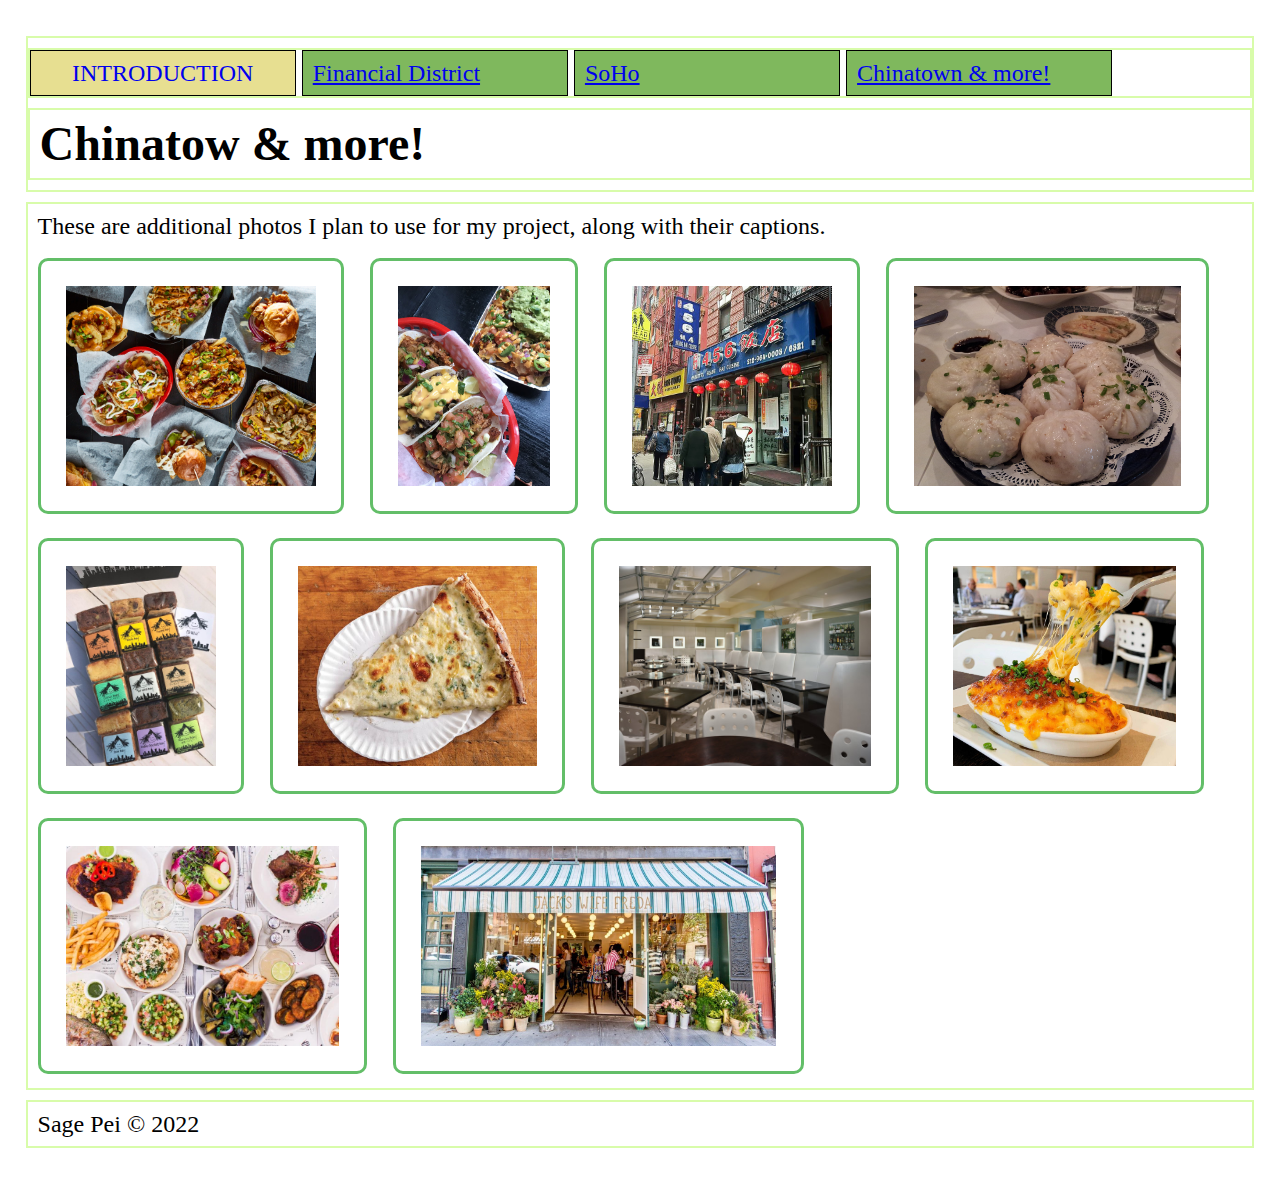
==== chinatown.html @ 9fe97857 "initial set up" ====
<!DOCTYPE html>
	
<html lang="en">
<!-- All of the meta data for the page belongs in the header tag -->
<head>
	<meta charset="UTF-8">
	<meta name="viewport" content="width=device-width, initial-scale=1.0">
    <link rel="icon" href="image/manhattan_neighborhoods.ico">
    <link rel="stylesheet" href="css/html5reset.css">
     <!-- Link to the stylesheet -->
     <link rel="stylesheet" href="css/style.css">
    <title>Chinatown and more!</title>
    </head>
</head>

<body>
	<!-- Header is a sematic tag page that aids readability -->
	<header>
		<!-- Nav is a sematic tag page that aids accessibility -->
		<nav>
			<ul>
				<!-- Since I am on the index file I added class = action to the link to index. -->
				<li class="active"><a href = "index.html" >Introduction</a></li>
				<li><a href = "fidi.html">Financial District</a></li>
				<li><a href = "soho.html">SoHo</a></li>
				<li><a href = "chinatown.html">Chinatown & more!</a></li>
			</ul>
		</nav>
		<!-- The h1 is a semantic tag that aids accessibility -->
		<h1>Chinatow & more! </h1>
	</header>

    <main>
        <p>These are additional photos I plan to use for my project, along with their captions.</p>
            <img src = "image/breakroom_chinatown.dms" alt= "breakroom spread" width="200"/>
            <img src=  "image/breakroom2_chinatown.jpg" alt= "the delicious breakroom fries '" width="200"/>
            <img src = "image/456_chinatown.jpg" alt= "outside of 456 restaurant"  width="200"/>
            <img src = "image/456baos_chinatown.jpg" alt= "photo of the 456 pork baos" width="200"/>
            <img src=  "image/fatwitch_chealsea .jpg" alt= "the many different types of fatwitch brownies" width="200"/>
            <img src = "image/artichoke_chelsea.jpg" alt= "a slice of artichoke pizza"  width="200"/>
            <img src = "image/cafeteria_hells.jpg" alt= "photo of cafeteria the restaurant" width="200"/>
            <img src=  "image/cafeteriamac_hells.jpg" alt= "named one of the best mac & cheese in the city'" width="200"/>
            <img src = "image/jack'swife_hells.jpg" alt= "photo of food at jack's wife freda"  width="200"/>
            <img src = "image/jacks-wife_hells.jpg" alt= "photo of outside of jack's wife" width="200"/>
        </main>
        <footer>
            <p>Sage Pei &copy; 2022</p>
        </footer>
    </body>
    </html>
---- css/style.css ----
/*Add padding and margin to space out the page.
Make the font larger too.*/
body{
	margin:1%;
	padding:1%;
	font-size:150%;
}

/*Make the h1 heading bigger with a bold font*/
h1{
	font-size: 2em; 
	font-weight: bold;
}


.active{
	background: rgb(231, 223, 145);
    text-transform: uppercase;
	text-align: center;
}

.active a{
	text-decoration: none;;
}

/*Style the images*/
img{
    height: 200px;
    width:auto;
    border: 3px solid rgb(99, 190, 104);
    padding: 25px;
    border-radius: 10px;
    margin: 10px;
}

/*Make the h2 heading match h1*/
h2{
	font-size: 2em; 
	font-weight: bold;
}

/*Improve the spacing for paragraphs AND headings*/
p, h1, h2 {
    padding: 10px;
}

/*Add borders around the main components and some
space too*/
header, nav, main, h1, footer{
	border: 2px solid rgb(216, 252, 170);
	margin: 10px 0;
}


/*Change the styling for all of the list 
items in the nav section*/
nav li{
	background-color: #7fb85d;
	padding:10px;
	width:25%;
	border:1px solid black;
	display: inline-block;
	width: 20%;
}



/*Added this so the links stay the same color*/
a:visited{color:#0000FF}
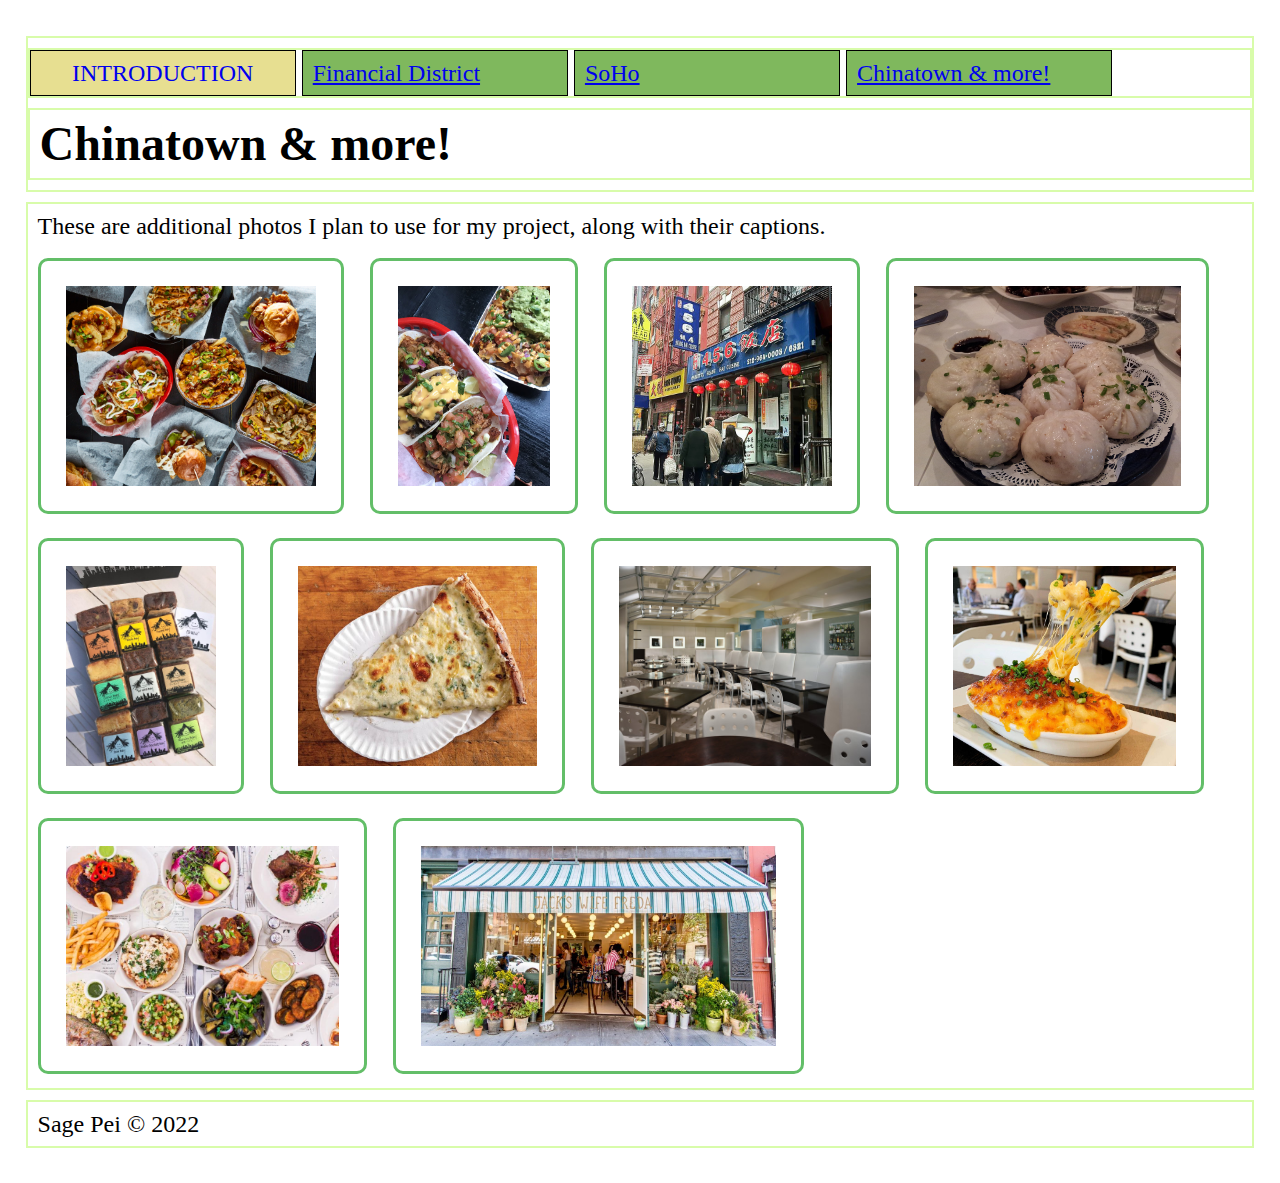
==== commit e322e259: "//project checkpoint 2//" ====
--- a/chinatown.html
+++ b/chinatown.html
@@ -27,11 +27,13 @@
 			</ul>
 		</nav>
 		<!-- The h1 is a semantic tag that aids accessibility -->
-		<h1>Chinatow & more! </h1>
+		<h1>Chinatown & more! </h1>
 	</header>
 
     <main>
         <p>These are additional photos I plan to use for my project, along with their captions.</p>
+        <div id= "chinatown"></div>
+        <div class = "grid"></div>
             <img src = "image/breakroom_chinatown.dms" alt= "breakroom spread" width="200"/>
             <img src=  "image/breakroom2_chinatown.jpg" alt= "the delicious breakroom fries '" width="200"/>
             <img src = "image/456_chinatown.jpg" alt= "outside of 456 restaurant"  width="200"/>
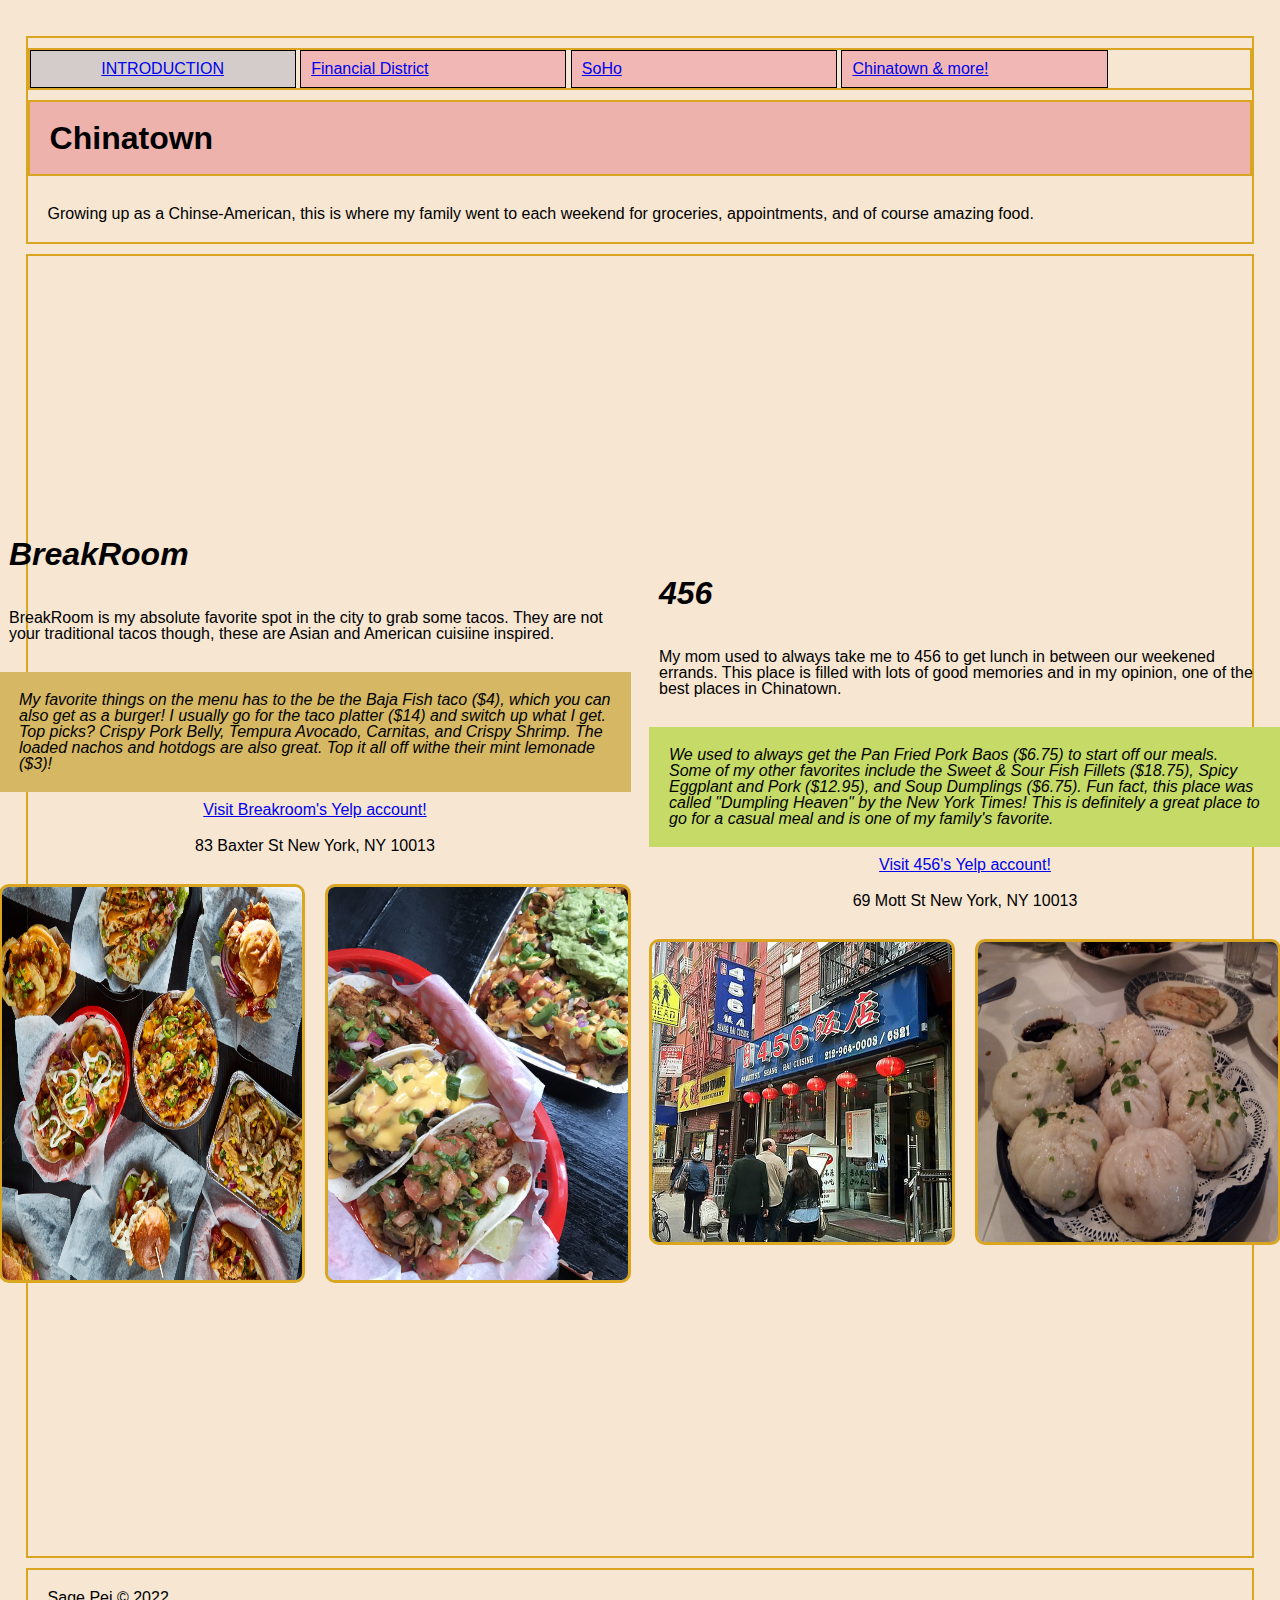
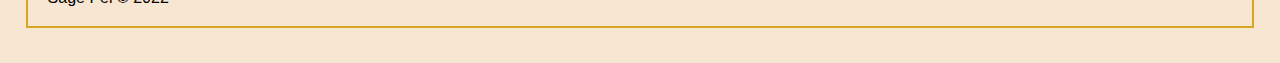
==== commit 029d1b2b: "check in" ====
--- a/chinatown.html
+++ b/chinatown.html
@@ -8,7 +8,7 @@
     <link rel="icon" href="image/manhattan_neighborhoods.ico">
     <link rel="stylesheet" href="css/html5reset.css">
      <!-- Link to the stylesheet -->
-     <link rel="stylesheet" href="css/style.css">
+     <link rel="stylesheet" href="css/chinatown_style.css">
     <title>Chinatown and more!</title>
     </head>
 </head>
@@ -27,23 +27,80 @@
 			</ul>
 		</nav>
 		<!-- The h1 is a semantic tag that aids accessibility -->
-		<h1>Chinatown & more! </h1>
+		<h1>Chinatown</h1>
+         <p>Growing up as a Chinse-American, this is where my family went to each weekend for groceries, appointments, and of course
+            amazing food. 
+         </p>
 	</header>
 
     <main>
-        <p>These are additional photos I plan to use for my project, along with their captions.</p>
-        <div id= "chinatown"></div>
-        <div class = "grid"></div>
-            <img src = "image/breakroom_chinatown.dms" alt= "breakroom spread" width="200"/>
-            <img src=  "image/breakroom2_chinatown.jpg" alt= "the delicious breakroom fries '" width="200"/>
-            <img src = "image/456_chinatown.jpg" alt= "outside of 456 restaurant"  width="200"/>
-            <img src = "image/456baos_chinatown.jpg" alt= "photo of the 456 pork baos" width="200"/>
-            <img src=  "image/fatwitch_chealsea .jpg" alt= "the many different types of fatwitch brownies" width="200"/>
-            <img src = "image/artichoke_chelsea.jpg" alt= "a slice of artichoke pizza"  width="200"/>
-            <img src = "image/cafeteria_hells.jpg" alt= "photo of cafeteria the restaurant" width="200"/>
-            <img src=  "image/cafeteriamac_hells.jpg" alt= "named one of the best mac & cheese in the city'" width="200"/>
-            <img src = "image/jack'swife_hells.jpg" alt= "photo of food at jack's wife freda"  width="200"/>
-            <img src = "image/jacks-wife_hells.jpg" alt= "photo of outside of jack's wife" width="200"/>
+
+         <div class = "breakroom_card">
+            <h2>BreakRoom</h2>
+            <div class = "breakroom_description">
+            <p>
+                BreakRoom is my absolute favorite spot in the city to grab some tacos. They are not 
+                your traditional tacos though, these are Asian and American cuisiine inspired. 
+                </p>
+                </div>
+                <div class = "speciality8">
+                    <p>
+                    My favorite things on the menu has to the be the Baja Fish taco ($4), which you can also 
+                    get as a burger! I usually go for the taco platter ($14) and switch up what I get. Top picks?
+                    Crispy Pork Belly, Tempura Avocado, Carnitas, and Crispy Shrimp. The loaded nachos and hotdogs 
+                    are also great. Top it all off withe their mint lemonade ($3)!
+                 </p>
+                 </div>
+                <div class = "link">
+                        <a href="https://www.yelp.com/biz/breakroom-new-york?osq=breakroom" > Visit Breakroom's Yelp account! </a>
+                </div>
+                <div class = "address">
+                    <p> 83 Baxter St
+                        New York, NY 10013
+                    </p>
+                </div>
+            
+            <div class= "breakroom_photo">
+                    <img src = "image/breakroom_chinatown.dms" alt= "breakroom spread" width="300"/>
+                    <img src=  "image/breakroom2_chinatown.jpg" alt= "the delicious breakroom fries '" width="300"/>
+                </div>
+                </div>
+            
+
+
+        <div class = "card456">
+            <h2>456</h2>
+            <div class = "description_456">
+            <p>
+                My mom used to always take me to 456 to get lunch in between our weekened errands. This place is filled 
+                with lots of good memories and in my opinion, one of the best places in Chinatown. 
+            </p>
+            </div>
+                <div class = "speciality9">
+                    <p>
+                     We used to always get the Pan Fried Pork Baos ($6.75) to start off our meals. Some of my other favorites include the 
+                    Sweet & Sour Fish Fillets ($18.75), Spicy Eggplant and Pork ($12.95), and Soup Dumplings ($6.75). Fun fact, this place was 
+                    called "Dumpling Heaven" by the New York Times! This is definitely a great place to go for a casual meal and is one of my 
+                    family's favorite.
+                </p>
+                </div>
+
+                <div class = "link">
+                    <a href="https://www.yelp.com/biz/456-new-shanghai-new-york" > Visit 456's Yelp account! </a>
+                </div>
+                <div class = "address">
+                    <p> 69 Mott St
+                        New York, NY 10013
+                    </p>
+                </div>
+
+            <div class = "photo_456">
+                <img src = "image/456_chinatown.jpg" alt= "outside of 456 restaurant"  width="300"/>
+                <img src = "image/456baos_chinatown.jpg" alt= "photo of the 456 pork baos" width="300"/>
+            </div>
+            </div>
+
+        </div>
         </main>
         <footer>
             <p>Sage Pei &copy; 2022</p>
--- a/css/chinatown_style.css
+++ b/css/chinatown_style.css
@@ -0,0 +1,125 @@
+/*Add padding and margin to space out the page.
+Make the font larger too.*/
+html {
+	scroll-behavior: smooth; 
+}
+
+main {
+    display: grid;
+    grid-template-columns: 600px 600px;
+    gap: 50px;
+    margin-top: auto;
+    height: 1300px;
+    justify-items: center;
+    justify-content: center;
+    align-items: stretch;
+  }
+  
+  body{
+    background-color: rgba(245, 227, 205, 0.897);
+    font-family: Verdana, Geneva, Tahoma, sans-serif;
+    margin:1%;
+    padding:1%;
+    font-size:100%;
+    overflow-x:hidden;
+    position: relative;
+  }
+ 
+  
+  h1{
+    background-color: rgb(238, 178, 173);
+    font-size: 2em; 
+    font-weight: bold;
+  }
+  
+  
+  .active{
+    background: rgb(212, 203, 203);
+    text-transform: uppercase;
+    text-align: center;
+  }
+  
+  
+  /*Style the images*/
+  img{
+    display: inline-block;
+    border: 3px solid goldenrod;
+    border-radius: 10px;
+    margin: 10px;
+    align-items: center;
+  }
+  
+  .breakroom_card, .card456{
+    justify-content: space-between;
+    align-content: center;
+    gap: 20px;
+  }
+
+  .breakroom_photo, .photo_456{
+    display: flex;
+    justify-content: space-evenly;
+  }
+
+  h2{
+    font-size: 2em; 
+    font-style: italic;
+    font-weight:bold;
+  
+  }
+  
+  /*Improve the spacing for paragraphs AND headings*/
+  p, h1, h2 {
+    padding: 20px;
+  }
+  
+  /*Add borders around the main components and some
+  space too*/
+  header, nav, main, h1, footer{
+    border: 2px solid goldenrod;
+    margin: 10px 0;
+  }
+  
+  nav{
+    display: flexbox;
+  }
+  
+  .link, .address{
+    display: flex;
+    justify-content: center;
+  }
+  /*Change the styling for all of the list 
+  items in the nav section*/
+  nav li{
+    background-color: #f0b7b4;
+    padding:10px;
+    width:25%;
+    border:1px solid black;
+    display: inline-block;
+    width: 20%;
+  }
+
+  .speciality8{
+    font-size: 100%;
+    font-style: italic; 
+    font-weight: lighter;
+    margin: 10px;
+    background-color: #d6b864;
+  }
+
+  .speciality9{
+    font-size: 100%;
+    font-style: italic; 
+    font-weight: lighter;
+    margin: 10px;
+    background-color: #c6db67;
+  }
+
+  img:hover{
+    filter: grayscale();
+    border: dashed; 
+  
+  /*Added this so the links stay the same color*/
+  a:visited{color:#0000FF}
+  
+  
+  